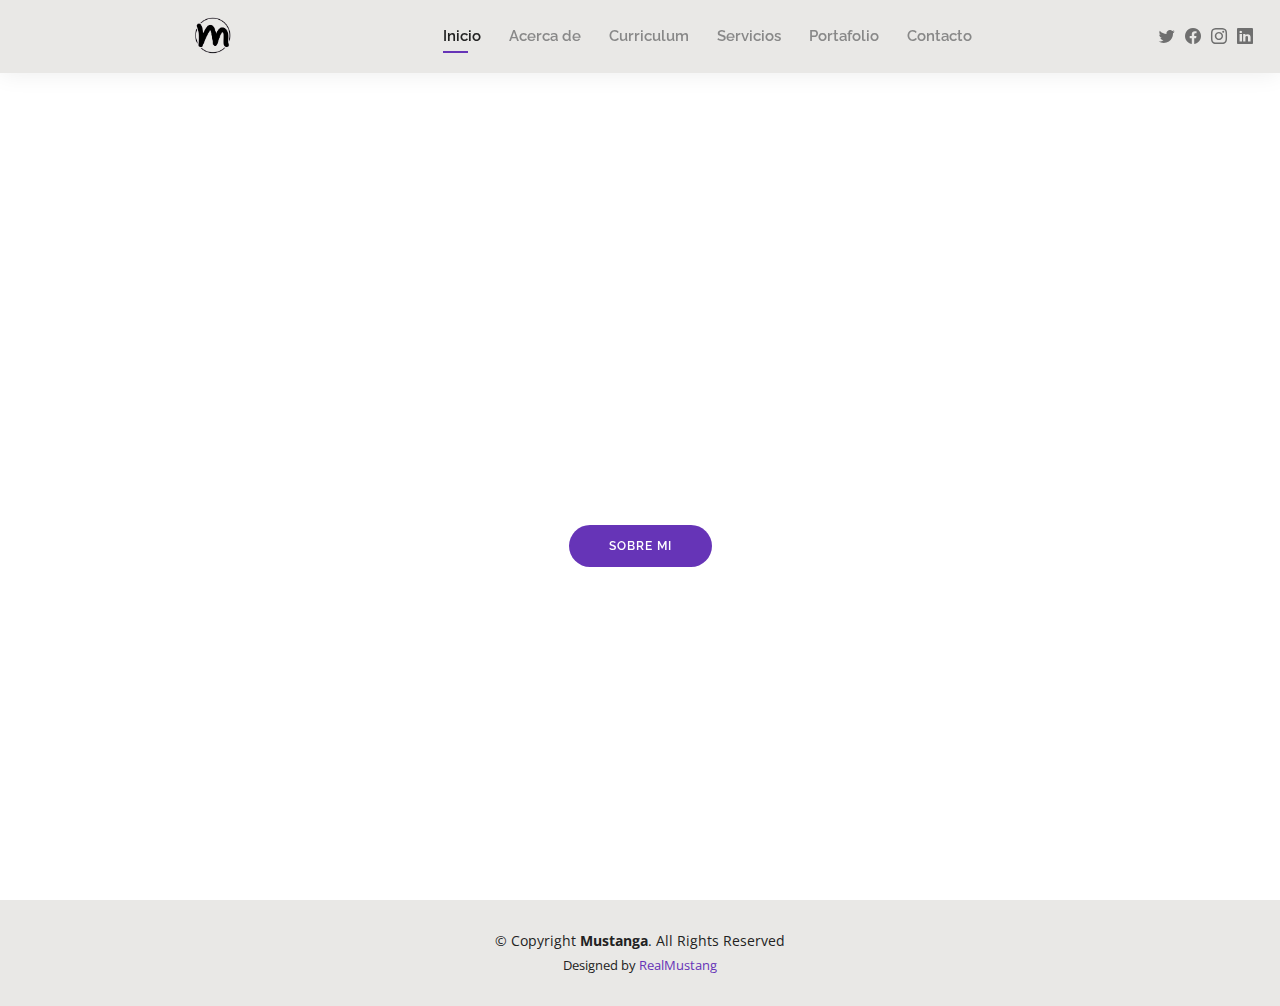
==== index.html @ 803b1908 "Agregando el diseño final de la pagina , con cambio de colores" ====
<!DOCTYPE html>
<html lang="en">

<head>
  <meta charset="utf-8">
  <meta content="width=device-width, initial-scale=1.0" name="viewport">

  <title>Mustanga - Index</title>
  <meta content="" name="description">
  <meta content="" name="keywords">

  <!-- Favicons -->
  <link href="assets/img/LogoChico.png" rel="icon">
  <link href="assets/img/LogoChico.png" rel="apple-touch-icon">

  <!-- Google Fonts -->
  <link href="https://fonts.googleapis.com/css?family=Open+Sans:300,300i,400,400i,600,600i,700,700i|Raleway:300,300i,400,400i,500,500i,600,600i,700,700i|Poppins:300,300i,400,400i,500,500i,600,600i,700,700i" rel="stylesheet">

  <!-- Vendor CSS Files -->
  <link href="assets/vendor/aos/aos.css" rel="stylesheet">
  <link href="assets/vendor/bootstrap/css/bootstrap.min.css" rel="stylesheet">
  <link href="assets/vendor/bootstrap-icons/bootstrap-icons.css" rel="stylesheet">
  <link href="assets/vendor/boxicons/css/boxicons.min.css" rel="stylesheet">
  <link href="assets/vendor/glightbox/css/glightbox.min.css" rel="stylesheet">
  <link href="assets/vendor/swiper/swiper-bundle.min.css" rel="stylesheet">
  <link href="assets/css/style.css" rel="stylesheet">

</head>
<body>

  <!-- ======= Header ======= -->
  <header id="header" class="fixed-top">
    <div class="container-fluid d-flex justify-content-between align-items-center">

      <h1 class="logo me-auto me-lg-0"></h1>
      <a href="index.html" class="logo"><img src="assets/img/LogoNegro.png" alt="" class="img-fluid"></a>

      <nav id="navbar" class="navbar order-last order-lg-0">
        <ul>
          <li><a class="active" href="index.html">Inicio</a></li>
          <li><a href="about.html">Acerca de</a></li>
          <li><a href="resume.html">Curriculum</a></li>
          <li><a href="services.html">Servicios</a></li>
          <li><a href="portfolio.html">Portafolio</a></li>
          <li><a href="contact.html">Contacto</a></li>
        </ul>
        <i class="bi bi-list mobile-nav-toggle"></i>
      </nav><!-- .navbar -->

      <div class="header-social-links">
        <a href="https://twitter.com/i/communities/1580945239254175744" class="twitter"><i class="bi bi-twitter"></i></a>
        <a href="https://www.facebook.com/groups/488801081988816?locale=es_LA" class="facebook"><i class="bi bi-facebook"></i></a>
        <a href="https://www.instagram.com/explore/tags/3dart/" class="instagram"><i class="bi bi-instagram"></i></a>
        <a href="https://www.linkedin.com/in/jaime-valderrama-339205124/" class="linkedin"><i class="bi bi-linkedin"></i></i></a>
      </div>

    </div>

  </header><!-- End Header -->

  <!-- ======= Hero Section ======= -->
  <section id="hero" class="d-flex align-items-center">
    <div class="container d-flex flex-column align-items-center" data-aos="zoom-in" data-aos-delay="100">
      <h1>Jaime Valderrama</h1>
      <h2>Soy un Artista 3D profesional, actualmente en Chile!</h2>
      <a href="about.html" class="btn-about">Sobre Mi</a>
    </div>
  </section><!-- End Hero -->

  <!-- ======= Footer ======= -->
  <footer id="footer">
    <div class="container">
      <div class="copyright">
        &copy; Copyright <strong><span>Mustanga</span></strong>. All Rights Reserved
      </div>
      <div class="credits">
        Designed by <a href="https://github.com/RealMustang">RealMustang</a>
      </div>
    </div>
  </footer><!-- End  Footer -->

  <div id="preloader"></div>
  <a href="#" class="back-to-top d-flex align-items-center justify-content-center"><i class="bi bi-arrow-up-short"></i></a>

  <!-- Vendor JS Files -->
  <script src="assets/vendor/purecounter/purecounter_vanilla.js"></script>
  <script src="assets/vendor/aos/aos.js"></script>
  <script src="assets/vendor/bootstrap/js/bootstrap.bundle.min.js"></script>
  <script src="assets/vendor/glightbox/js/glightbox.min.js"></script>
  <script src="assets/vendor/isotope-layout/isotope.pkgd.min.js"></script>
  <script src="assets/vendor/swiper/swiper-bundle.min.js"></script>
  <script src="assets/vendor/waypoints/noframework.waypoints.js"></script>
  <script src="assets/vendor/php-email-form/validate.js"></script>

  <!-- Template Main JS File -->
  <script src="assets/js/main.js"></script>

</body>

</html>
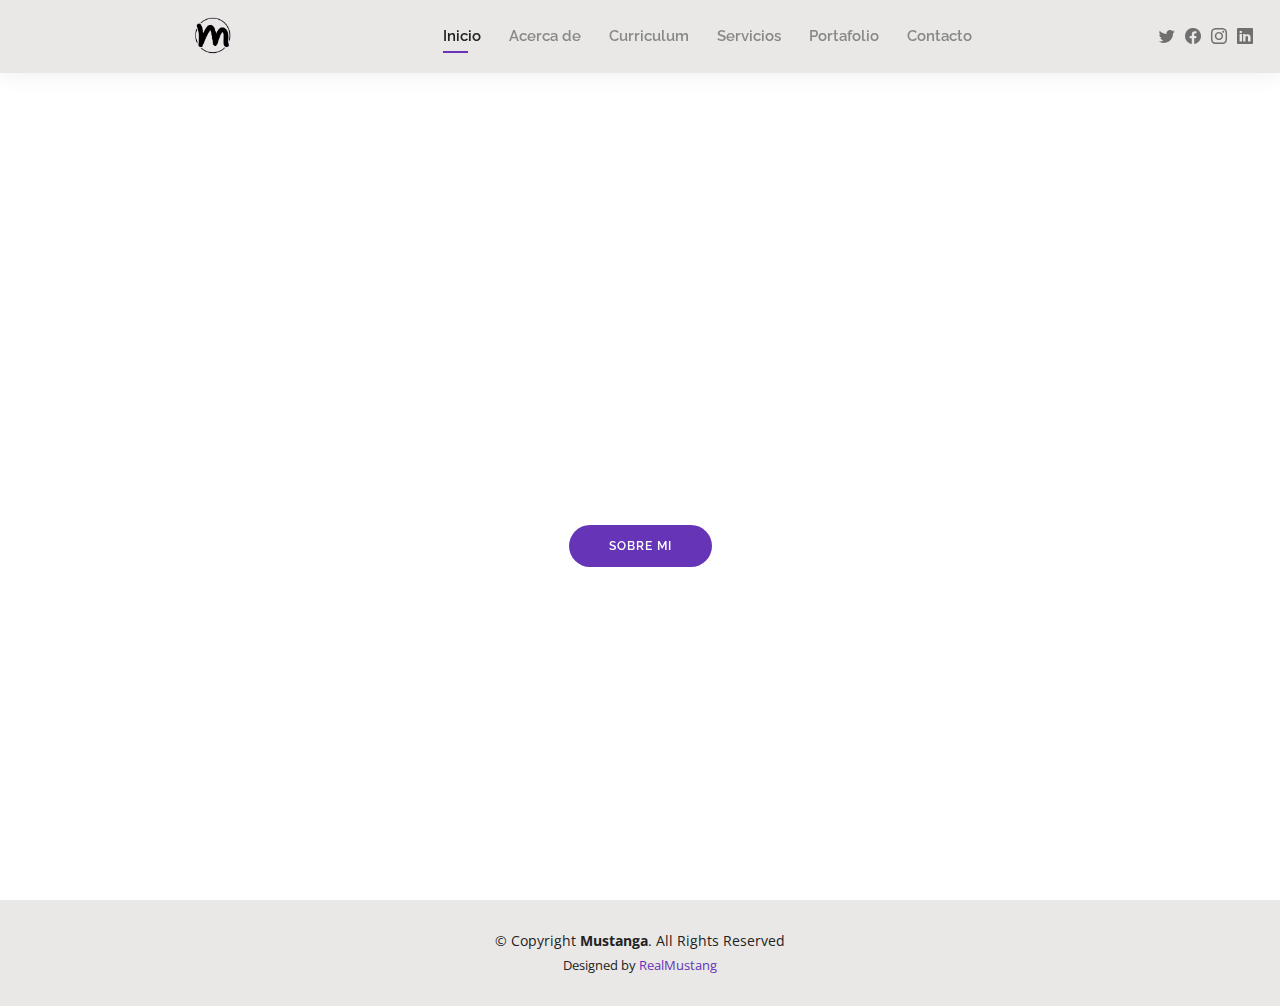
==== commit 3f5c6cc7: "editando cositas" ====
--- a/index.html
+++ b/index.html
@@ -62,7 +62,7 @@
   <section id="hero" class="d-flex align-items-center">
     <div class="container d-flex flex-column align-items-center" data-aos="zoom-in" data-aos-delay="100">
       <h1>Jaime Valderrama</h1>
-      <h2>Soy un Artista 3D profesional, actualmente en Chile!</h2>
+      <h2>Soy un Artista 3D profesional, actualmente en Chile,Trabajando para Estados Unidos!</h2>
       <a href="about.html" class="btn-about">Sobre Mi</a>
     </div>
   </section><!-- End Hero -->
@@ -97,4 +97,4 @@
 
 </body>
 
-</html>+</html>
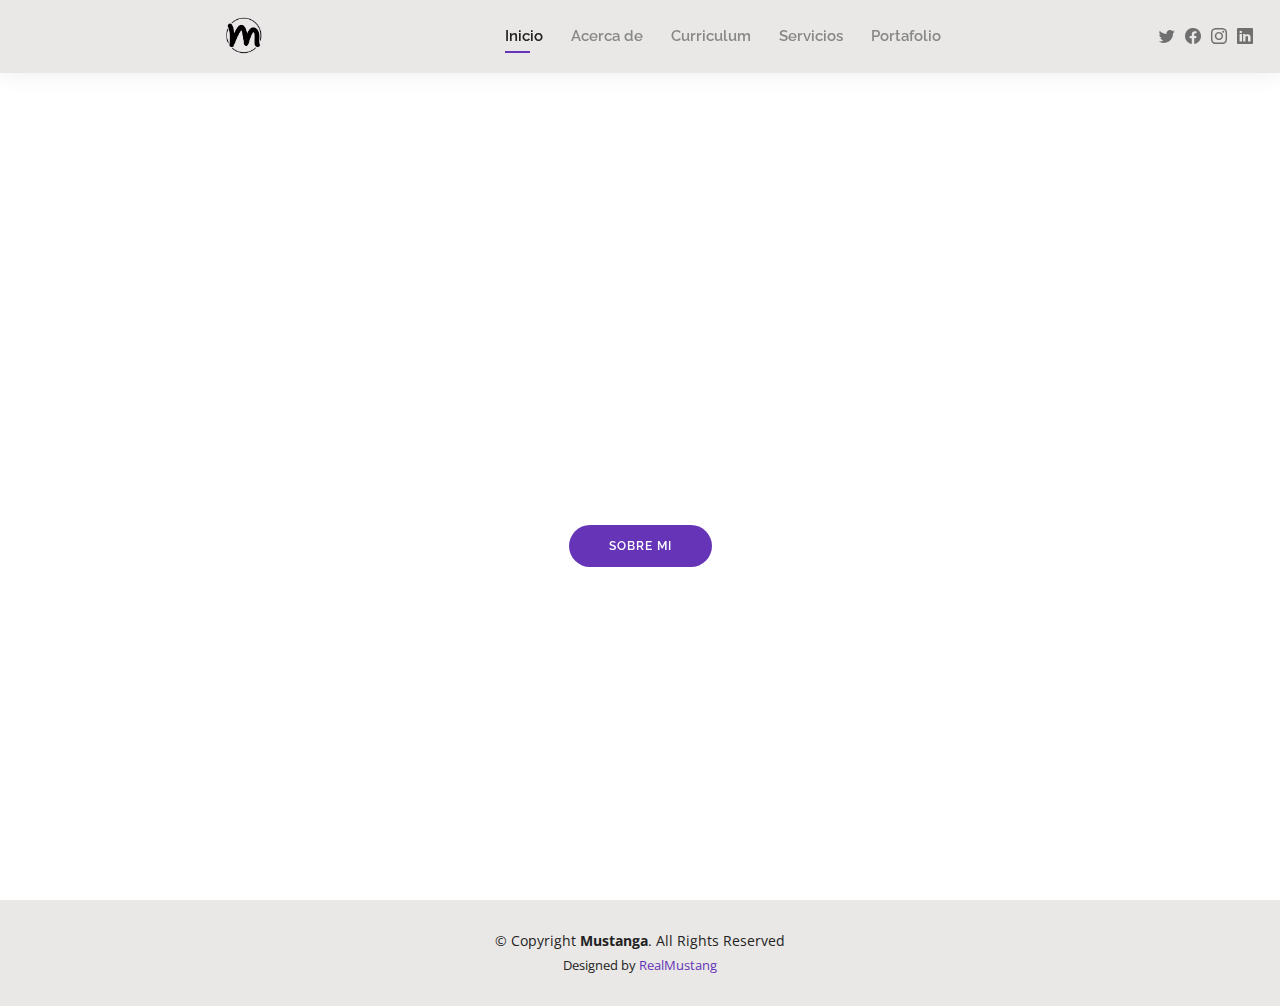
==== commit 4131be35: "Actualizando portafolio" ====
--- a/index.html
+++ b/index.html
@@ -42,7 +42,6 @@
           <li><a href="resume.html">Curriculum</a></li>
           <li><a href="services.html">Servicios</a></li>
           <li><a href="portfolio.html">Portafolio</a></li>
-          <li><a href="contact.html">Contacto</a></li>
         </ul>
         <i class="bi bi-list mobile-nav-toggle"></i>
       </nav><!-- .navbar -->
@@ -62,7 +61,7 @@
   <section id="hero" class="d-flex align-items-center">
     <div class="container d-flex flex-column align-items-center" data-aos="zoom-in" data-aos-delay="100">
       <h1>Jaime Valderrama</h1>
-      <h2>Soy un Artista 3D profesional, actualmente en Chile,Trabajando para Estados Unidos!</h2>
+      <h2>Soy un Artista 3D profesional, actualmente en Chile!</h2>
       <a href="about.html" class="btn-about">Sobre Mi</a>
     </div>
   </section><!-- End Hero -->
@@ -97,4 +96,4 @@
 
 </body>
 
-</html>
+</html>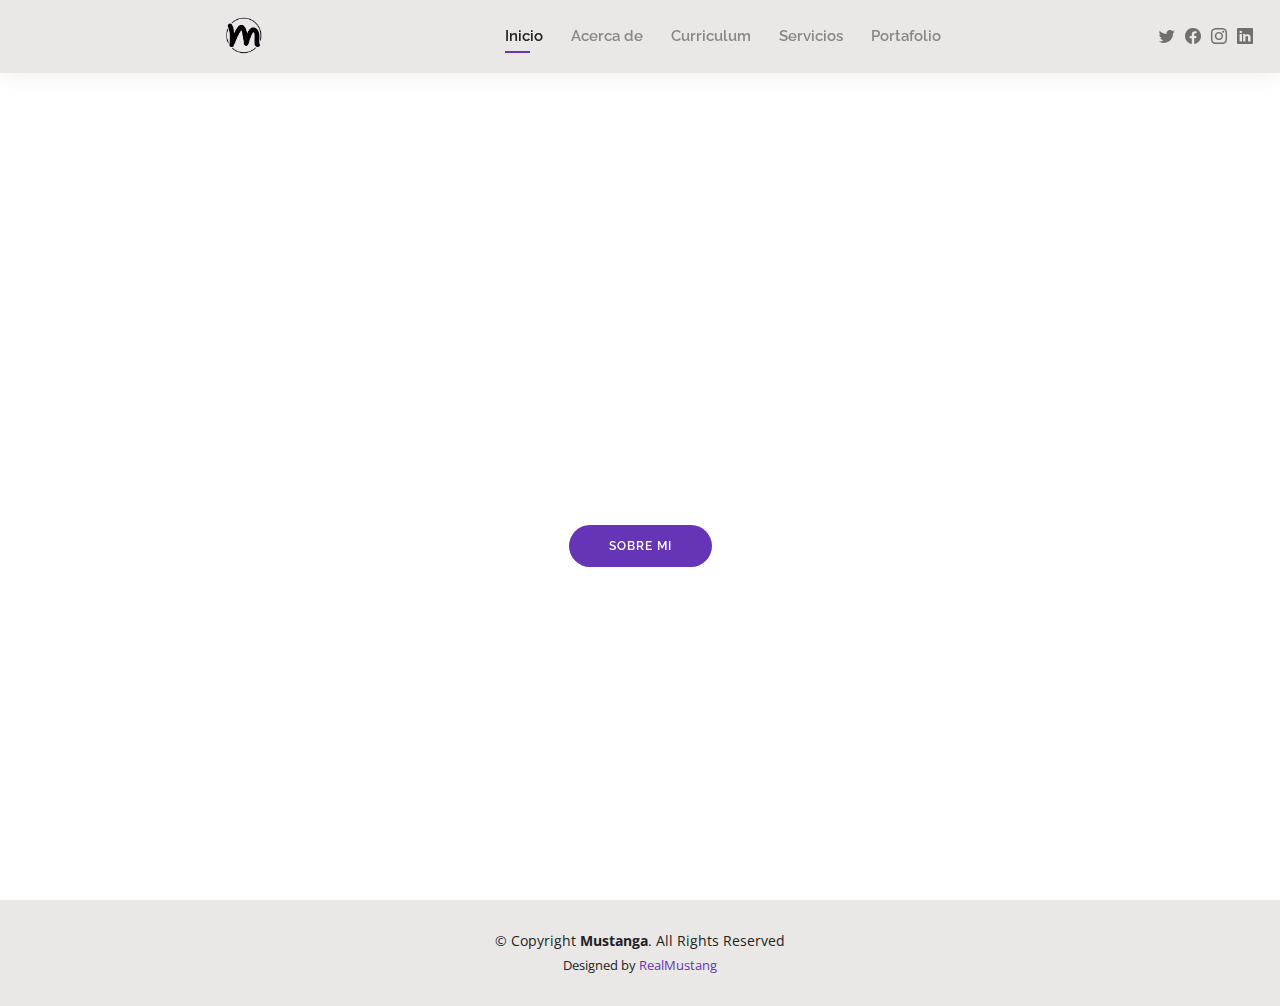
==== commit 1f16b9e1: "Actualizando portafolio" ====
--- a/index.html
+++ b/index.html
@@ -61,7 +61,7 @@
   <section id="hero" class="d-flex align-items-center">
     <div class="container d-flex flex-column align-items-center" data-aos="zoom-in" data-aos-delay="100">
       <h1>Jaime Valderrama</h1>
-      <h2>Soy un Artista 3D profesional, actualmente en Chile!</h2>
+      <h2>Soy un Artista 3D y Level Compositing, actualmente en Chile, trabajando para Estados Unidos!</h2>
       <a href="about.html" class="btn-about">Sobre Mi</a>
     </div>
   </section><!-- End Hero -->
@@ -96,4 +96,4 @@
 
 </body>
 
-</html>+</html>
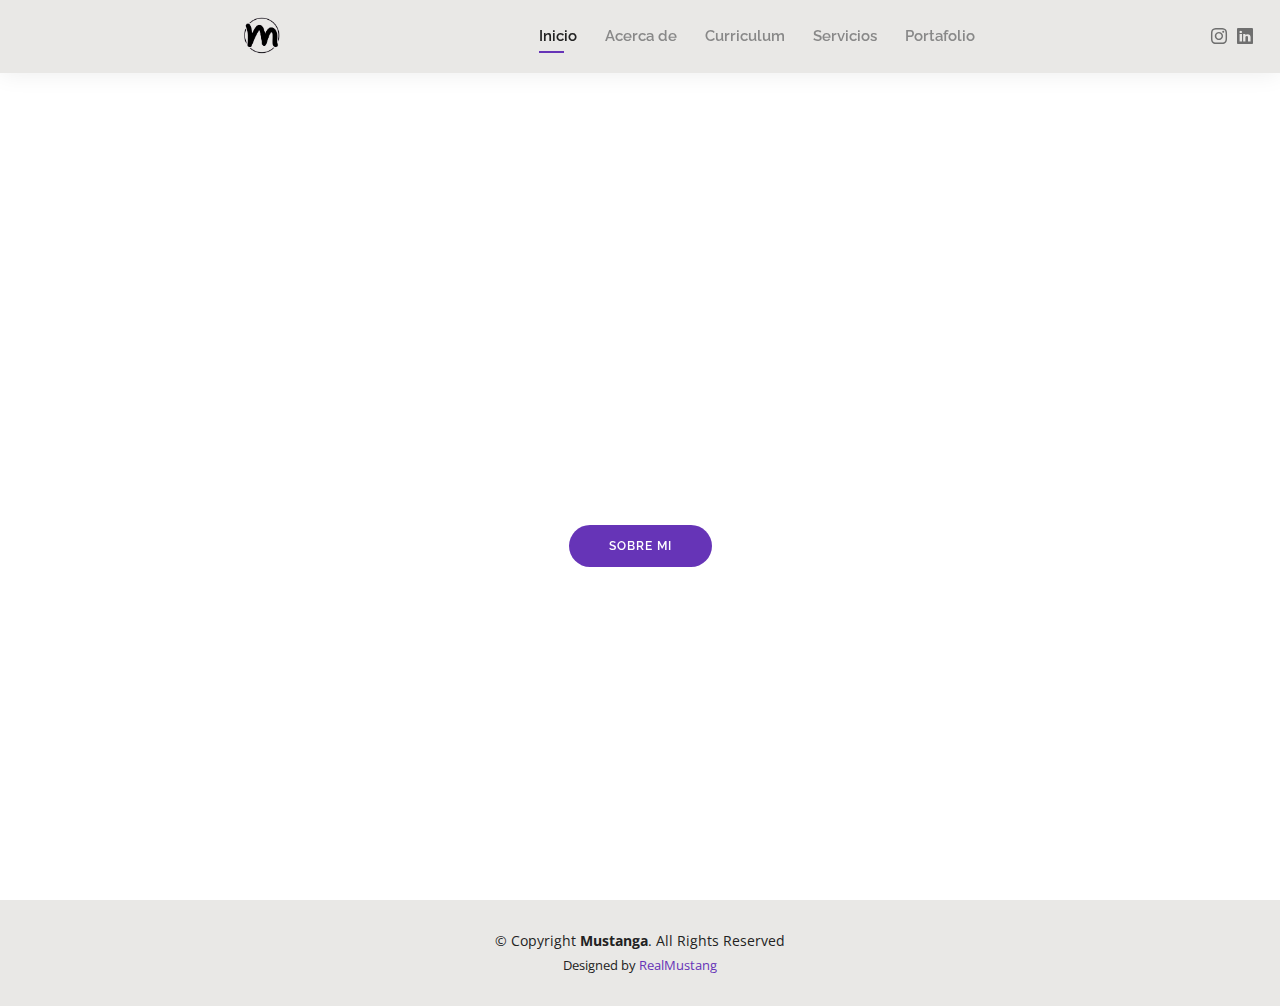
==== commit 8507d14d: "nuevo portafolio" ====
--- a/index.html
+++ b/index.html
@@ -47,9 +47,7 @@
       </nav><!-- .navbar -->
 
       <div class="header-social-links">
-        <a href="https://twitter.com/i/communities/1580945239254175744" class="twitter"><i class="bi bi-twitter"></i></a>
-        <a href="https://www.facebook.com/groups/488801081988816?locale=es_LA" class="facebook"><i class="bi bi-facebook"></i></a>
-        <a href="https://www.instagram.com/explore/tags/3dart/" class="instagram"><i class="bi bi-instagram"></i></a>
+        <a href="https://www.instagram.com/donmustanga/" class="instagram"><i class="bi bi-instagram"></i></a>
         <a href="https://www.linkedin.com/in/jaime-valderrama-339205124/" class="linkedin"><i class="bi bi-linkedin"></i></i></a>
       </div>
 
